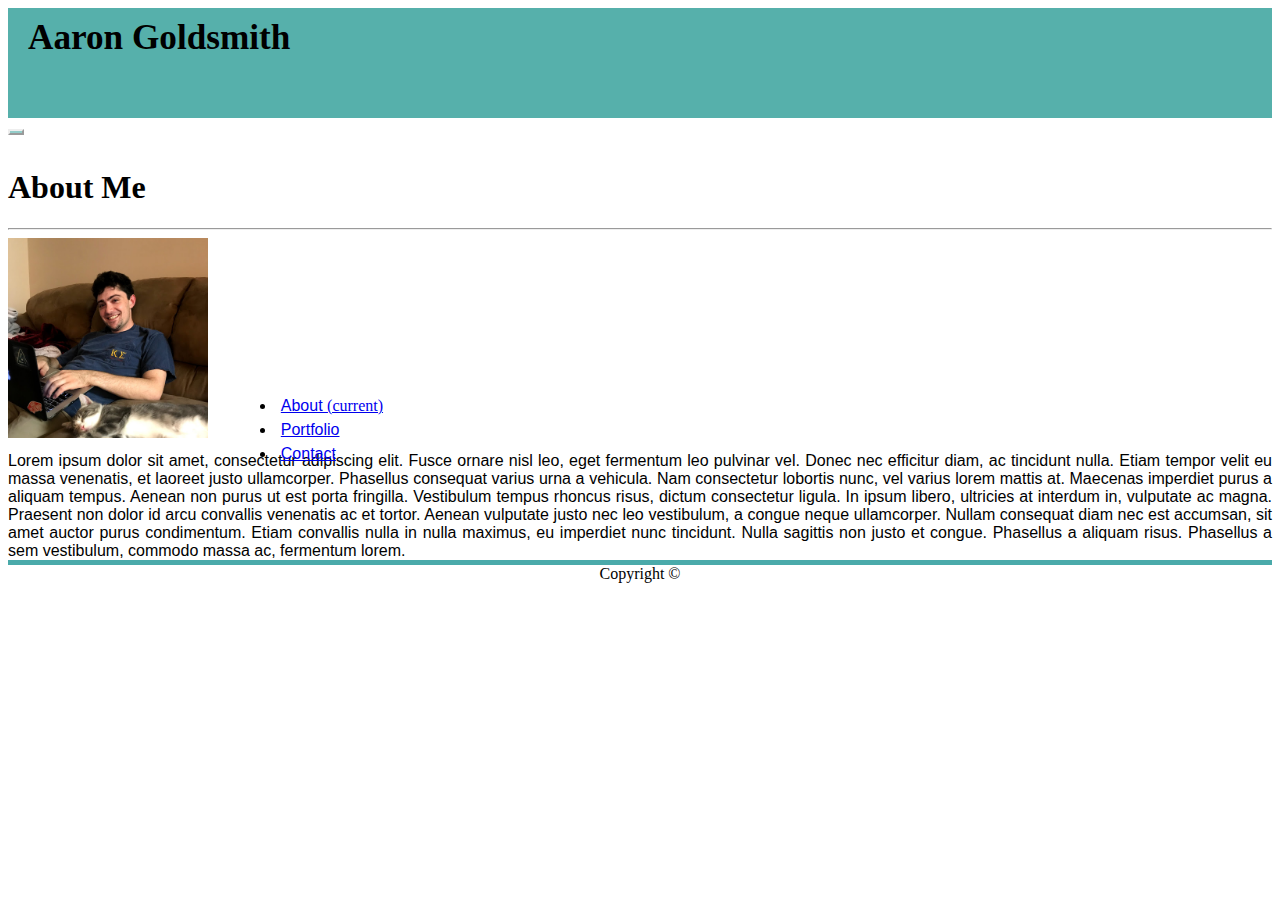
==== Bootstrap-Portfolio/index.html @ 937fefc8 "files pt 2" ====
<!DOCTYPE html>
<html>
	<head>
			<meta name = "viewport" content="width=device-width, initial-scale=1.0">

	  <link rel="stylesheet" href="https://stackpath.bootstrapcdn.com/bootstrap/4.1.3/css/bootstrap.min.css" integrity="sha384-MCw98/SFnGE8fJT3GXwEOngsV7Zt27NXFoaoApmYm81iuXoPkFOJwJ8ERdknLPMO" crossorigin="anonymous">
	  <link rel="stylesheet" href="assets/style.css" type="text/css">
	</head>
	<body>

		<!-- navigation bar -->
			<!-- nav bar -->
            <nav class="navbar-expand-md navbar-fluid navbar-light border-bottom bg-light "
             style="height: 90px">
                    <h2 class="navbar-brand text-white" 
                    style="height: 90px;  font-size: 2.2em; margin: 0 0px; padding: 10px 20px;"
                    id="name" href="#">Aaron Goldsmith</h2>
                    <button class="navbar-toggler float-right my-4 mr-2" 
                                type="button" 
                                data-toggle="collapse" data-target="#navbarText" 
                                aria-controls="navbarText" aria-expanded="false" aria-label="Toggle navigation"
                                style="background: #4aaaa598;">
							<span class="navbar-toggler-icon"></span>
                    </button>
                    
                    <!-- right floating links -->
						<div class="justify-content-end float-right collapse navbar-collapse" id="navbarText">
							<ul class="navbar-nav text-justify-right side-links">
								<li class="nav-item active">
									<a class="nav-link nav-bar-toggler" href="index.html">About
										<span class="sr-only">(current)</span>
									</a>
								</li>
								<li class="nav-item">
                                    <a class="nav-link" href="portfolio.html">Portfolio
                                   </a>
								</li>
								<li class="nav-item">
									<a class="nav-link" href="contact.html">Contact</a>
								</li>
							</ul>
					</div>
			</nav>
			<!-- end nav bar -->
			
			<!--  main content -->
			<div class="container bg-light py-5 my-4 border">
			<div class="col-md-12 ">
					<div class="col-md-12 py-4 ">
					   <h1>About Me</h1>
					   <hr>
					</div>
				</div>
			<div class="container py-5">
				<div class="row bg-light">
					<div class="col-md-12">
						<img src="assets/agoldsmith.jpg" alt="photo-myself" class="float-left img-fluid img-thumbnail" style="width:200px;margin: 0px 20px 10px 0px"/>
						<p style="
							text-align: justify;
							margin: 0; padding: auto;
							shape-margin:20px;">
							
							Lorem ipsum dolor sit amet, consectetur adipiscing elit. Fusce ornare nisl leo, eget fermentum leo pulvinar vel. Donec nec efficitur diam, ac tincidunt nulla. Etiam tempor velit eu massa venenatis, et laoreet justo ullamcorper. Phasellus consequat varius urna a vehicula. Nam consectetur lobortis nunc, vel varius lorem mattis at. Maecenas imperdiet purus a aliquam tempus. Aenean non purus ut est porta fringilla. Vestibulum tempus rhoncus risus, dictum consectetur ligula. In ipsum libero, ultricies at interdum in, vulputate ac magna. Praesent non dolor id arcu convallis venenatis ac et tortor.
							Aenean vulputate justo nec leo vestibulum, a congue neque ullamcorper. Nullam consequat diam nec est accumsan, sit amet auctor purus condimentum. Etiam convallis nulla in nulla maximus, eu imperdiet nunc tincidunt. Nulla sagittis non justo et congue. Phasellus a aliquam risus. Phasellus a sem vestibulum, commodo massa ac, fermentum lorem. 


						  	</p>
				  	 </div>
					</div>
				</div>
			</div>
				<footer class="page-footer footer container-fluid bg-dark text-light pt-4 mt-5" >
						Copyright &COPY;
				</footer>


	<script src="https://code.jquery.com/jquery-3.3.1.slim.min.js" integrity="sha384-q8i/X+965DzO0rT7abK41JStQIAqVgRVzpbzo5smXKp4YfRvH+8abtTE1Pi6jizo" crossorigin="anonymous"></script>
    <script src="https://cdnjs.cloudflare.com/ajax/libs/popper.js/1.14.3/umd/popper.min.js" integrity="sha384-ZMP7rVo3mIykV+2+9J3UJ46jBk0WLaUAdn689aCwoqbBJiSnjAK/l8WvCWPIPm49" crossorigin="anonymous"></script>
    <script src="https://stackpath.bootstrapcdn.com/bootstrap/4.1.3/js/bootstrap.min.js" integrity="sha384-ChfqqxuZUCnJSK3+MXmPNIyE6ZbWh2IMqE241rYiqJxyMiZ6OW/JmZQ5stwEULTy" crossorigin="anonymous"></script>
	</body>

</html>
---- Bootstrap-Portfolio/assets/style.css ----
*{
    border-color:#eee;
    font-family: Georgia, 'Times New Roman', Times, serif;
}
p,input,li,a,label{
    font-family: Arial, Helvetica, sans-serif;
}

.navbar-brand
{
    background: #4aaaa5ee;
    margin: 0 20px;
}
html,body{
    height: 100%;
}

.card{
    border:none;
    text-align: center;
    margin: 5% auto;
    box-shadow:0px 0px 5px 0px #333;
    max-width: 80%;
    position: relative;
}
.card:hover{
    box-shadow:0px 0px 5px 1px #333;
    opacity: 1.0;
}
.card:active{
    box-shadow:0px 0px 5px 3px #333;
}
.card:hover .card-img-overlay,
.card:active .card-img-overlay,
.card:focus .card-img-overlay,
{
    opacity:1.0;
}

.card-img-overlay{
    padding: initial;
    top: 65%;
    opacity: 0.75;
    margin-bottom: 10px;
}
.card h3{
    background:rgb(74, 170, 165);  
    opacity: 0.95; 
    padding: 5%;     
    margin: 0 auto;  
    font-size: 20px;   
}
.main_content{

    margin: 0 auto;
}
nav{
    padding-bottom: 50px;
}
.nav-link{
    text-align: right;
    display:inline-block;
    padding: 3px 5px; 
}
.side-links{
    padding:5px 15px;
}
.footer{
    position: static;
    height: 85px;
    bottom: 0px;
    left: 0px;
    text-align: center; 
    border-top: 5px solid #4aaaaa;
    
}
@media only screen and (max-width: 767px) {
    .mb-4{
         margin-bottom: auto !important;
    }
    .side-links{
        position: initial;
        display: inline-block;
        line-height: 1rem;
        margin: 5px;
    }

    #navbarText {
        position: inherit ;
        top: 0;
        left: 0;
    }
}
@media only screen and (min-width: 767px) {
    .side-links{
        position: relative;
        margin: 20%;
    }
    #navbarText {
        position: inherit ;
        top: 0;
        left: 0;
    }
}
@media only screen and (max-width: 506px) {
    .side-links li{
        display:inline-block;
        margin-top:25px;
        margin-right: 20px;
    }
}
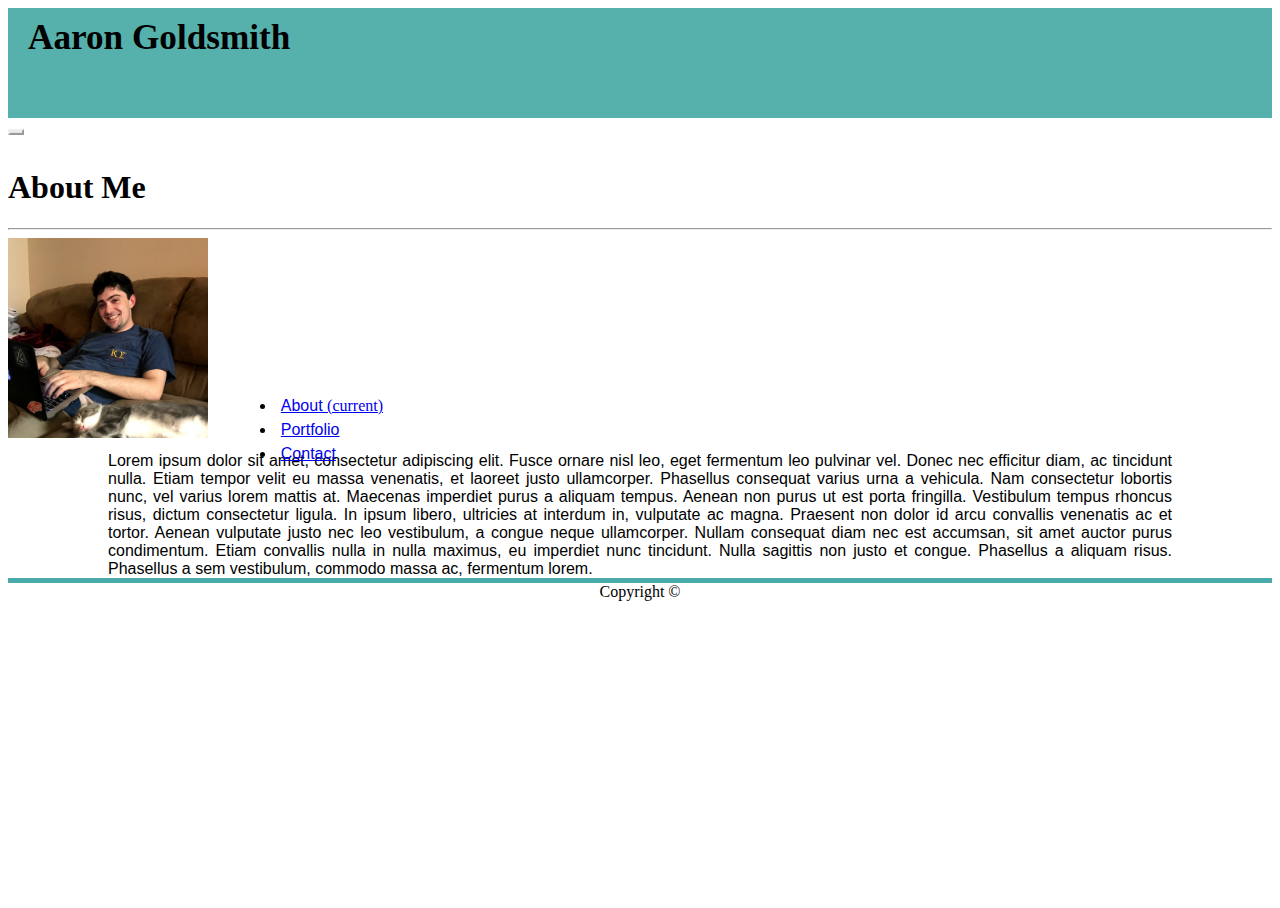
==== commit 89286d4e: "adding folders to right dir" ====
--- a/Bootstrap-Portfolio/index.html
+++ b/Bootstrap-Portfolio/index.html
@@ -4,7 +4,6 @@
 			<meta name = "viewport" content="width=device-width, initial-scale=1.0">
 
 	  <link rel="stylesheet" href="https://stackpath.bootstrapcdn.com/bootstrap/4.1.3/css/bootstrap.min.css" integrity="sha384-MCw98/SFnGE8fJT3GXwEOngsV7Zt27NXFoaoApmYm81iuXoPkFOJwJ8ERdknLPMO" crossorigin="anonymous">
-	  <link rel="stylesheet" href="assets/style.css" type="text/css">
 	</head>
 	<body>
 
@@ -19,7 +18,7 @@
                                 type="button" 
                                 data-toggle="collapse" data-target="#navbarText" 
                                 aria-controls="navbarText" aria-expanded="false" aria-label="Toggle navigation"
-                                style="background: #4aaaa598;">
+                                style="background: rgba(194, 194, 194, 0.411)">
 							<span class="navbar-toggler-icon"></span>
                     </button>
                     
@@ -45,19 +44,17 @@
 			
 			<!--  main content -->
 			<div class="container bg-light py-5 my-4 border">
-			<div class="col-md-12 ">
-					<div class="col-md-12 py-4 ">
+			<div class="col-md-12 dip">
 					   <h1>About Me</h1>
 					   <hr>
-					</div>
 				</div>
 			<div class="container py-5">
-				<div class="row bg-light">
+				<div class="row bg-light pb-5">
 					<div class="col-md-12">
 						<img src="assets/agoldsmith.jpg" alt="photo-myself" class="float-left img-fluid img-thumbnail" style="width:200px;margin: 0px 20px 10px 0px"/>
 						<p style="
 							text-align: justify;
-							margin: 0; padding: auto;
+							margin: 0; padding: 0 100px;
 							shape-margin:20px;">
 							
 							Lorem ipsum dolor sit amet, consectetur adipiscing elit. Fusce ornare nisl leo, eget fermentum leo pulvinar vel. Donec nec efficitur diam, ac tincidunt nulla. Etiam tempor velit eu massa venenatis, et laoreet justo ullamcorper. Phasellus consequat varius urna a vehicula. Nam consectetur lobortis nunc, vel varius lorem mattis at. Maecenas imperdiet purus a aliquam tempus. Aenean non purus ut est porta fringilla. Vestibulum tempus rhoncus risus, dictum consectetur ligula. In ipsum libero, ultricies at interdum in, vulputate ac magna. Praesent non dolor id arcu convallis venenatis ac et tortor.
@@ -77,6 +74,8 @@
 	<script src="https://code.jquery.com/jquery-3.3.1.slim.min.js" integrity="sha384-q8i/X+965DzO0rT7abK41JStQIAqVgRVzpbzo5smXKp4YfRvH+8abtTE1Pi6jizo" crossorigin="anonymous"></script>
     <script src="https://cdnjs.cloudflare.com/ajax/libs/popper.js/1.14.3/umd/popper.min.js" integrity="sha384-ZMP7rVo3mIykV+2+9J3UJ46jBk0WLaUAdn689aCwoqbBJiSnjAK/l8WvCWPIPm49" crossorigin="anonymous"></script>
     <script src="https://stackpath.bootstrapcdn.com/bootstrap/4.1.3/js/bootstrap.min.js" integrity="sha384-ChfqqxuZUCnJSK3+MXmPNIyE6ZbWh2IMqE241rYiqJxyMiZ6OW/JmZQ5stwEULTy" crossorigin="anonymous"></script>
-	</body>
+	<link rel="stylesheet" href="assets/style.css" type="text/css">
+
+    </body>
 
 </html>
--- a/Bootstrap-Portfolio/assets/style.css
+++ b/Bootstrap-Portfolio/assets/style.css
@@ -73,9 +73,10 @@
     left: 0px;
     text-align: center; 
     border-top: 5px solid #4aaaaa;
+}
+
+@media only screen and (max-width: 767px) {
     
-}
-@media only screen and (max-width: 767px) {
     .mb-4{
          margin-bottom: auto !important;
     }
@@ -83,7 +84,7 @@
         position: initial;
         display: inline-block;
         line-height: 1rem;
-        margin: 5px;
+        margin: 5px 0px 50px 0px;
     }
 
     #navbarText {
@@ -91,12 +92,24 @@
         top: 0;
         left: 0;
     }
+    h1{
+        margin-top: 0.8em;
+    }
+    p{padding: 2px !important;}
+    .dip{
+        padding-bottom: 0px;
+    }
+    .navbar-toggler{
+        width: initial;
+    }
 }
+
 @media only screen and (min-width: 767px) {
     .side-links{
         position: relative;
         margin: 20%;
     }
+    
     #navbarText {
         position: inherit ;
         top: 0;
@@ -109,5 +122,10 @@
         margin-top:25px;
         margin-right: 20px;
     }
+    h2{ font-size: 0.2em;}
+    .navbar-toggler{
+        width: 15%;
+    }
+
 }
 
